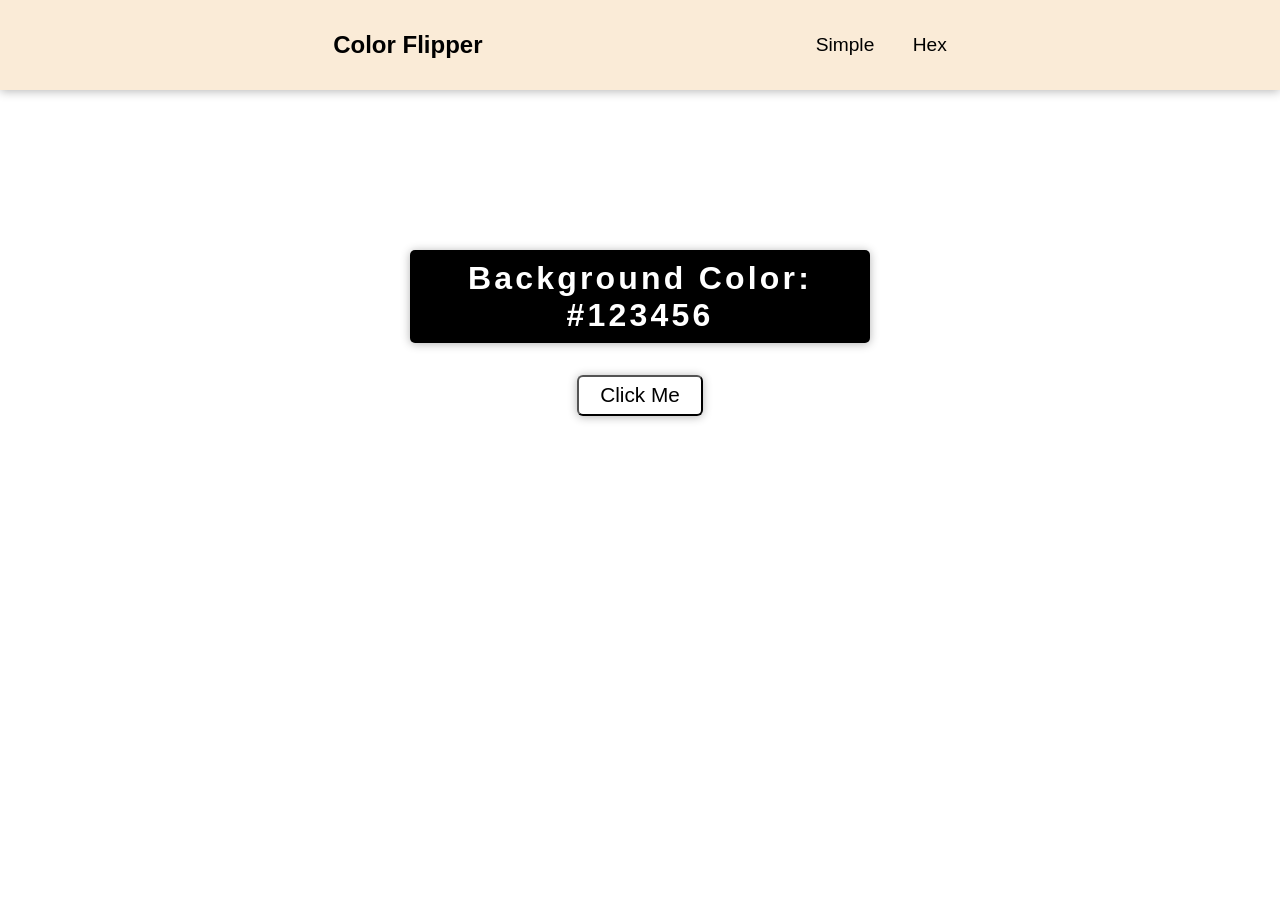
==== Day 14 - Color Flipper/index.html @ ea21c72a "uploaded html, css, javascript files for project - wrote html code - wrote css code" ====
<!DOCTYPE html>
    <html lang="en">
    <head>
        <meta charset="UTF-8">
        <meta http-equiv="X-UA-Compatible" content="IE=edge">
        <meta name="viewport" content="width=device-width, initial-scale=1.0">
        <title>Document</title>
        <link rel="stylesheet" href="styles.css">
        <script src="script.js" defer></script>
    </head>
    <body>

        <header>
            <h2>Color Flipper</h2>
            <nav>
                <ul>
                    <li>Simple</li>
                    <li>Hex</li>
                </ul>
            </nav>
        </header>
        <main>
            <div class="center-box">
                <p>Background Color: <span class="bg-value">#123456</span></p>
            </div>
            <button id="button">Click Me</button>
        </main>
    </body>
</html>
---- Day 14 - Color Flipper/styles.css ----
html, body {
    margin: 0;
    height: 100%;
    width: 100%;
    font-family: 'Gill Sans', 'Gill Sans MT', Calibri, 'Trebuchet MS', sans-serif;
}

header {
    height: 10%;
    background-color: antiquewhite;
    display: flex;
    justify-content: space-evenly;
    align-items: center;
    font-size: 1rem;
    box-shadow: 0px 1px 10px rgba(0, 0, 0, 0.3);
}

header nav ul {
    list-style: none;
    display: flex;
    gap: 2em;
    margin: 0;
    padding: 0;
    font-size: 1.2rem;
}

header h2 {
    margin: 0;
}

main {
    text-align: center;
}

.center-box {
    font-weight: bold;
    letter-spacing: 0.1em;
    background-color: black;
    color: white;
    font-size: 2rem;
    max-width: 14em;
    margin: 0 auto;
    margin-top: 5em;
    margin-bottom: 1em;
    padding: 0.3em 0.2em;
    border-radius: 5px;
    box-shadow: 0px 1px 10px rgba(0, 0, 0, 0.3);
}

.center-box p {
    margin: 0;
}

#button {
    background-color: transparent;
    font-size: 1.3rem;
    padding: 0.3em 1em;
    border-radius: 6px;
    cursor: pointer;
    box-shadow: 0px 1px 10px rgba(0, 0, 0, 0.3);
}
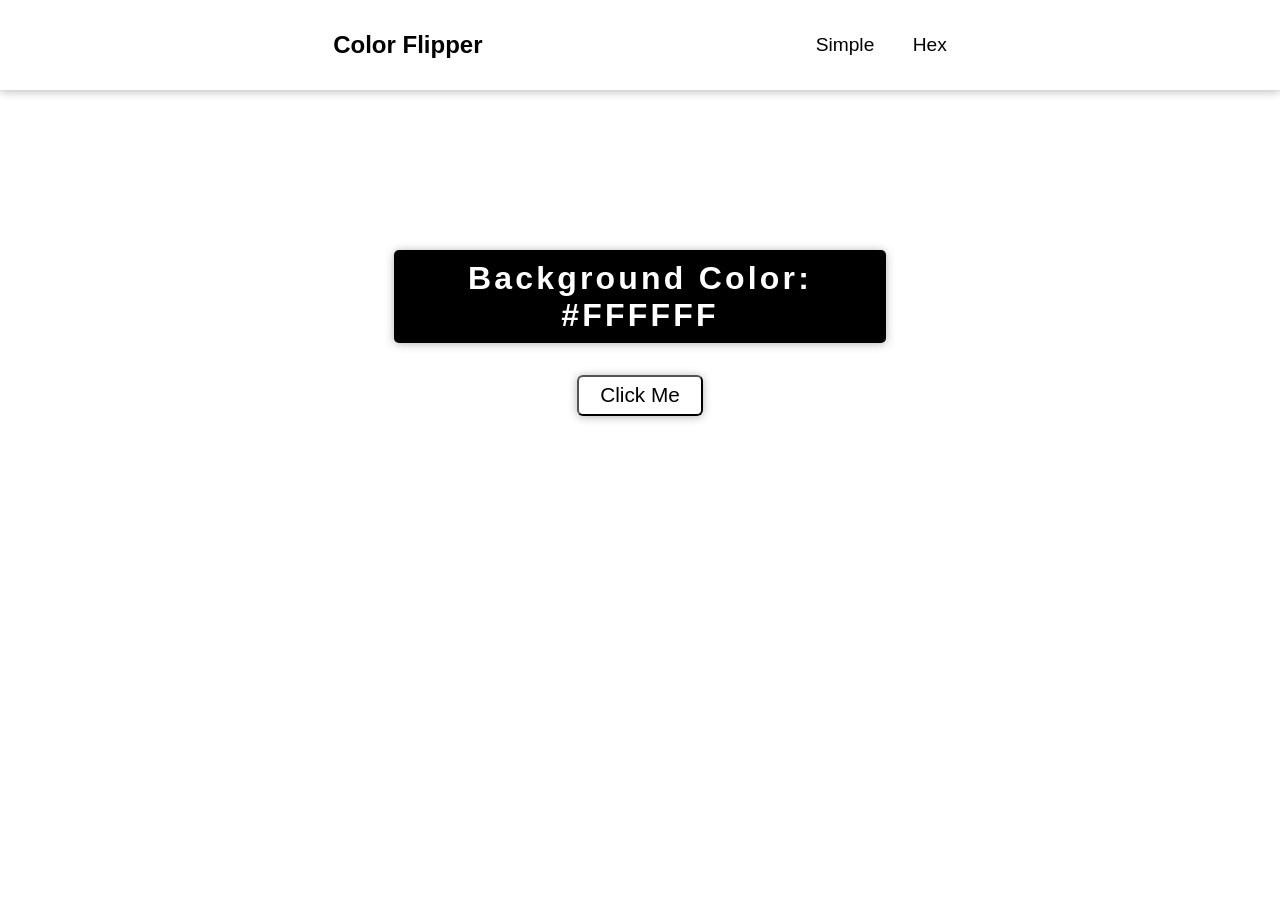
==== commit 87f8c2ff: "added javascript code - added all the functionalities needed for background color generator change" ====
--- a/Day 14 - Color Flipper/index.html
+++ b/Day 14 - Color Flipper/index.html
@@ -21,7 +21,7 @@
         </header>
         <main>
             <div class="center-box">
-                <p>Background Color: <span class="bg-value">#123456</span></p>
+                <p>Background Color: <span class="bg-value">#FFFFFF</span></p>
             </div>
             <button id="button">Click Me</button>
         </main>
--- a/Day 14 - Color Flipper/styles.css
+++ b/Day 14 - Color Flipper/styles.css
@@ -7,7 +7,7 @@
 
 header {
     height: 10%;
-    background-color: antiquewhite;
+    background-color: white;
     display: flex;
     justify-content: space-evenly;
     align-items: center;
@@ -26,6 +26,7 @@
 
 header h2 {
     margin: 0;
+    color: black;
 }
 
 main {
@@ -38,7 +39,7 @@
     background-color: black;
     color: white;
     font-size: 2rem;
-    max-width: 14em;
+    max-width: 15em;
     margin: 0 auto;
     margin-top: 5em;
     margin-bottom: 1em;
